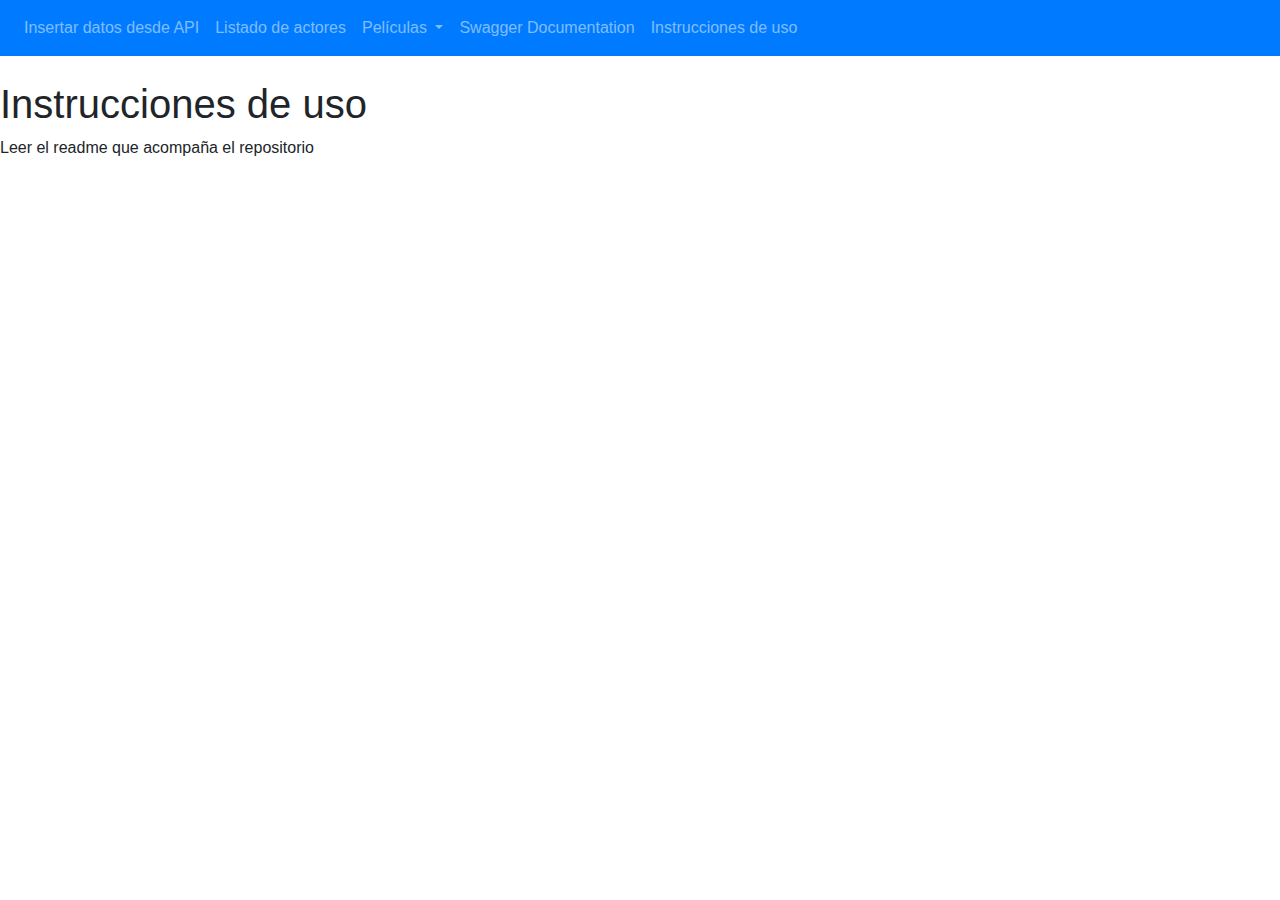
==== src/main/resources/templates/index.html @ 277dc1b7 "Añadida URL del README" ====
<!DOCTYPE html>
<html>
<head>
<meta charset="UTF-8" />
<title>Indice</title>
<!-- Required meta tags -->
<meta charset="utf-8">
<meta name="viewport"
	content="width=device-width, initial-scale=1, shrink-to-fit=no">
<!-- Bootstrap CSS -->
<link rel="stylesheet"
	href="https://maxcdn.bootstrapcdn.com/bootstrap/4.0.0/css/bootstrap.min.css"
	integrity="sha384-Gn5384xqQ1aoWXA+058RXPxPg6fy4IWvTNh0E263XmFcJlSAwiGgFAW/dAiS6JXm"
	crossorigin="anonymous">
<link rel="stylesheet" type="text/css" th:href="@{/css/style.css}">
</head>
<body>
	<script
		src="//ajax.googleapis.com/ajax/libs/jquery/1.11.0/jquery.min.js"></script>
	<script
		src="//netdna.bootstrapcdn.com/bootstrap/3.1.1/js/bootstrap.min.js"></script>
	<header>
		<nav class="navbar navbar-expand-lg navbar-dark bg-primary">
			<div class="collapse navbar-collapse" id="navbarNavDropdown">
				<ul class="navbar-nav">
					<li class="nav-item"><a class="nav-link" href="/api/insert">Insertar
							datos desde API</a></li>
					<li class="nav-item"><a class="nav-link" href="/api/actores">Listado
							de actores</a></li>
					<li class="nav-item dropdown"><a
						class="nav-link dropdown-toggle" href="#"
						id="navbarDropdownMenuLink" data-toggle="dropdown"
						aria-haspopup="true" aria-expanded="false"> Películas </a>
						<div class="dropdown-menu"
							aria-labelledby="navbarDropdownMenuLink">
							<a class="dropdown-item" href="/api/peliculas">Listado de películas</a> 
								<a class="dropdown-item" href="/api/peliculasordenadasvote">Listado de películas ordenadas por puntuación</a> 
								<a class="dropdown-item" href="/api/peliculasordenadasnombre">Listado de películas ordenadas por nombre</a>
								<a class="dropdown-item" href="/api/peliculas/1">Filtro de pelicula por ID(seleccionar ID en url, por defecto 1)</a>
						</div>
					</li>
					<li class="nav-item">
						<a class="nav-link" href="/swagger-ui.html#/api-rest-controller">Swagger Documentation</a>
					</li>
					
					<li class="nav-item">
						<a class="nav-link" href="https://github.com/fran199017/SpringBoot_Peliculas/blob/master/README.md">Instrucciones de uso</a>
					</li>
						
 
				</ul>
			</div>
		</nav>

	</header>

	<br>
	<!--  <form th:action="@{/}">
	   Filter: <input type="text" name="keyword" id="keyword" size="50" th:value="${keyword}" required />
    &nbsp;
    <input type="submit" value="Search" />
    &nbsp;
    <input type="button" value="Clear" id="btnClear" onclick="clearSearch()" />
</form> -->
	
	
	<section>
		<h1>Instrucciones de uso</h1>
		<p>Leer el readme que acompaña el repositorio</p>
		
	</section>

	<!-- jQuery first, then Popper.js, then Bootstrap JS -->
	<script src="https://code.jquery.com/jquery-3.2.1.slim.min.js"
		integrity="sha384-KJ3o2DKtIkvYIK3UENzmM7KCkRr/rE9/Qpg6aAZGJwFDMVNA/GpGFF93hXpG5KkN"
		crossorigin="anonymous"></script>
	<script
		src="https://cdnjs.cloudflare.com/ajax/libs/popper.js/1.12.9/umd/popper.min.js"
		integrity="sha384-ApNbgh9B+Y1QKtv3Rn7W3mgPxhU9K/ScQsAP7hUibX39j7fakFPskvXusvfa0b4Q"
		crossorigin="anonymous"></script>
	<script
		src="https://maxcdn.bootstrapcdn.com/bootstrap/4.0.0/js/bootstrap.min.js"
		integrity="sha384-JZR6Spejh4U02d8jOt6vLEHfe/JQGiRRSQQxSfFWpi1MquVdAyjUar5+76PVCmYl"
		crossorigin="anonymous"></script>
		

</body>
</html>
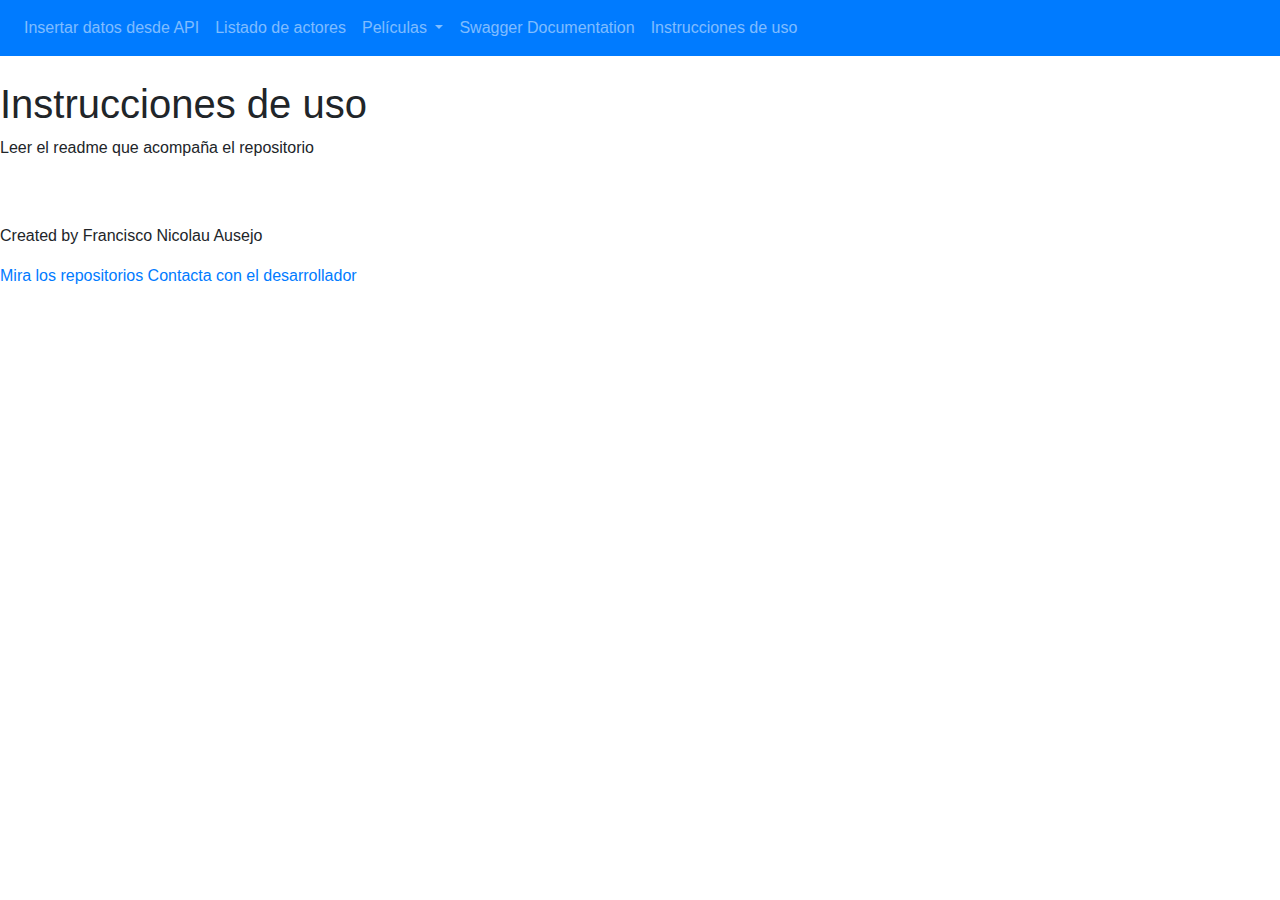
==== commit edf44735: "Modificado creador" ====
--- a/src/main/resources/templates/index.html
+++ b/src/main/resources/templates/index.html
@@ -25,7 +25,7 @@
 				<ul class="navbar-nav">
 					<li class="nav-item"><a class="nav-link" href="/api/insert">Insertar
 							datos desde API</a></li>
-					<li class="nav-item"><a class="nav-link" href="/api/actores">Listado
+					<li class="nav-item"><a class="nav-link" href="/app/actores">Listado
 							de actores</a></li>
 					<li class="nav-item dropdown"><a
 						class="nav-link dropdown-toggle" href="#"
@@ -33,9 +33,9 @@
 						aria-haspopup="true" aria-expanded="false"> Películas </a>
 						<div class="dropdown-menu"
 							aria-labelledby="navbarDropdownMenuLink">
-							<a class="dropdown-item" href="/api/peliculas">Listado de películas</a> 
-								<a class="dropdown-item" href="/api/peliculasordenadasvote">Listado de películas ordenadas por puntuación</a> 
-								<a class="dropdown-item" href="/api/peliculasordenadasnombre">Listado de películas ordenadas por nombre</a>
+							<a class="dropdown-item" href="/app/pelis">Listado de películas</a> 
+								<a class="dropdown-item" href="/app/pelisorderbyvote">Listado de películas ordenadas por puntuacion</a> 
+								<a class="dropdown-item" href="/app/pelisorderbyname">Listado de películas ordenadas por nombre</a>
 								<a class="dropdown-item" href="/api/peliculas/1">Filtro de pelicula por ID(seleccionar ID en url, por defecto 1)</a>
 						</div>
 					</li>
@@ -55,18 +55,16 @@
 	</header>
 
 	<br>
-	<!--  <form th:action="@{/}">
-	   Filter: <input type="text" name="keyword" id="keyword" size="50" th:value="${keyword}" required />
-    &nbsp;
-    <input type="submit" value="Search" />
-    &nbsp;
-    <input type="button" value="Clear" id="btnClear" onclick="clearSearch()" />
-</form> -->
-	
-	
+
 	<section>
 		<h1>Instrucciones de uso</h1>
+		
 		<p>Leer el readme que acompaña el repositorio</p>
+		<br> <br>
+		
+		<p>Created by Francisco Nicolau Ausejo</p>
+		<a href="https://github.com/fran199017">Mira los repositorios</a>
+		<a href="mailto:fran199017@gmail.com">Contacta con el desarrollador</a>
 		
 	</section>
 
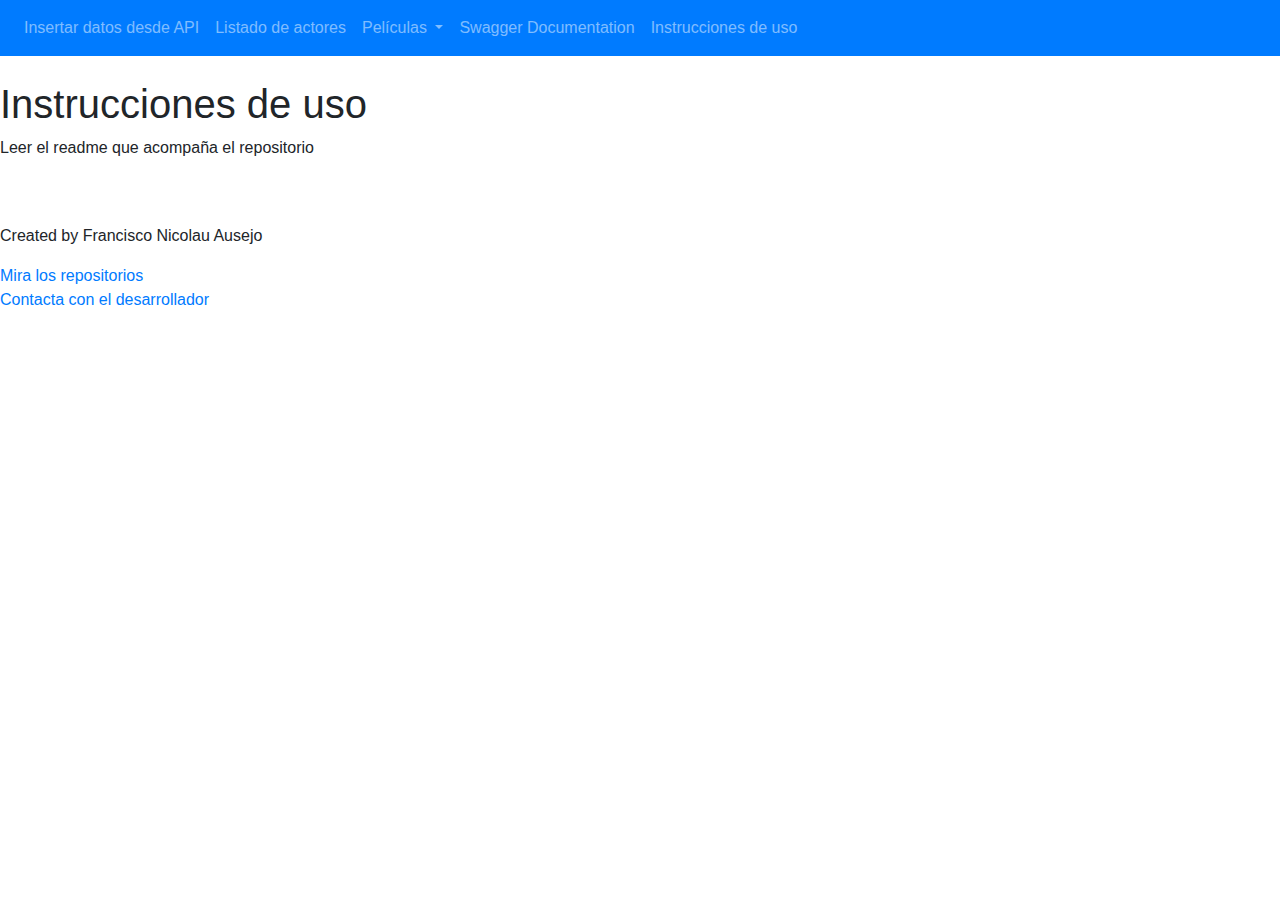
==== commit 2f588ef4: "br" ====
--- a/src/main/resources/templates/index.html
+++ b/src/main/resources/templates/index.html
@@ -64,6 +64,7 @@
 		
 		<p>Created by Francisco Nicolau Ausejo</p>
 		<a href="https://github.com/fran199017">Mira los repositorios</a>
+		<br>
 		<a href="mailto:fran199017@gmail.com">Contacta con el desarrollador</a>
 		
 	</section>
